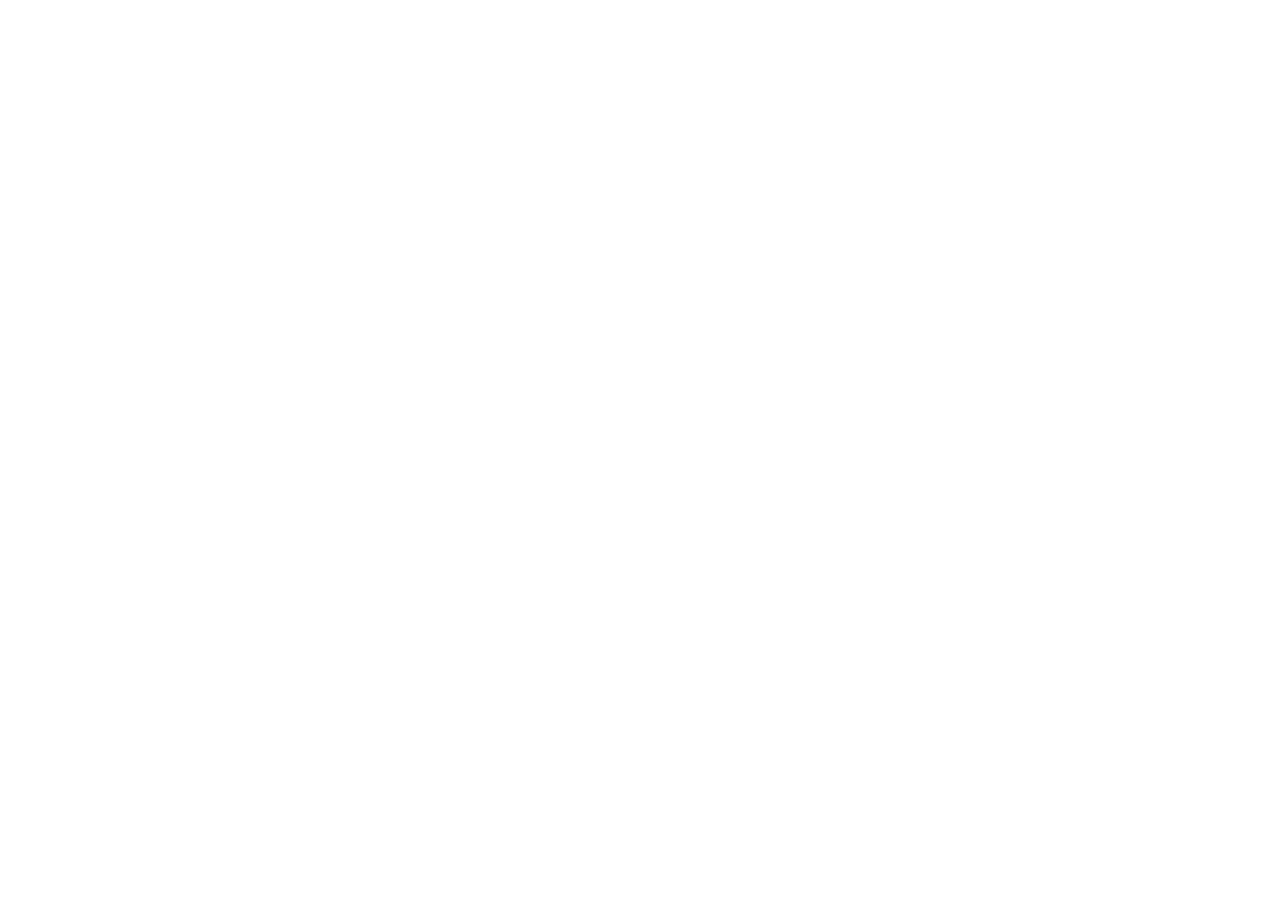
==== Code_Rebuild/index.html @ 90f7cb65 "rename" ====
<!DOCTYPE html>
<html lang="en">
  <head>
    <meta charset="UTF-8" />
    <meta name="viewport" content="width=device-width, initial-scale=1.0" />
    <title>Movie Finder</title>
    <link rel="stylesheet" href="./style/style.css" />
    <script src="./src/main.js"></script>
  </head>
  <body>
    <header></header>
    <form></form>
    <ul></ul>
  </body>
</html>
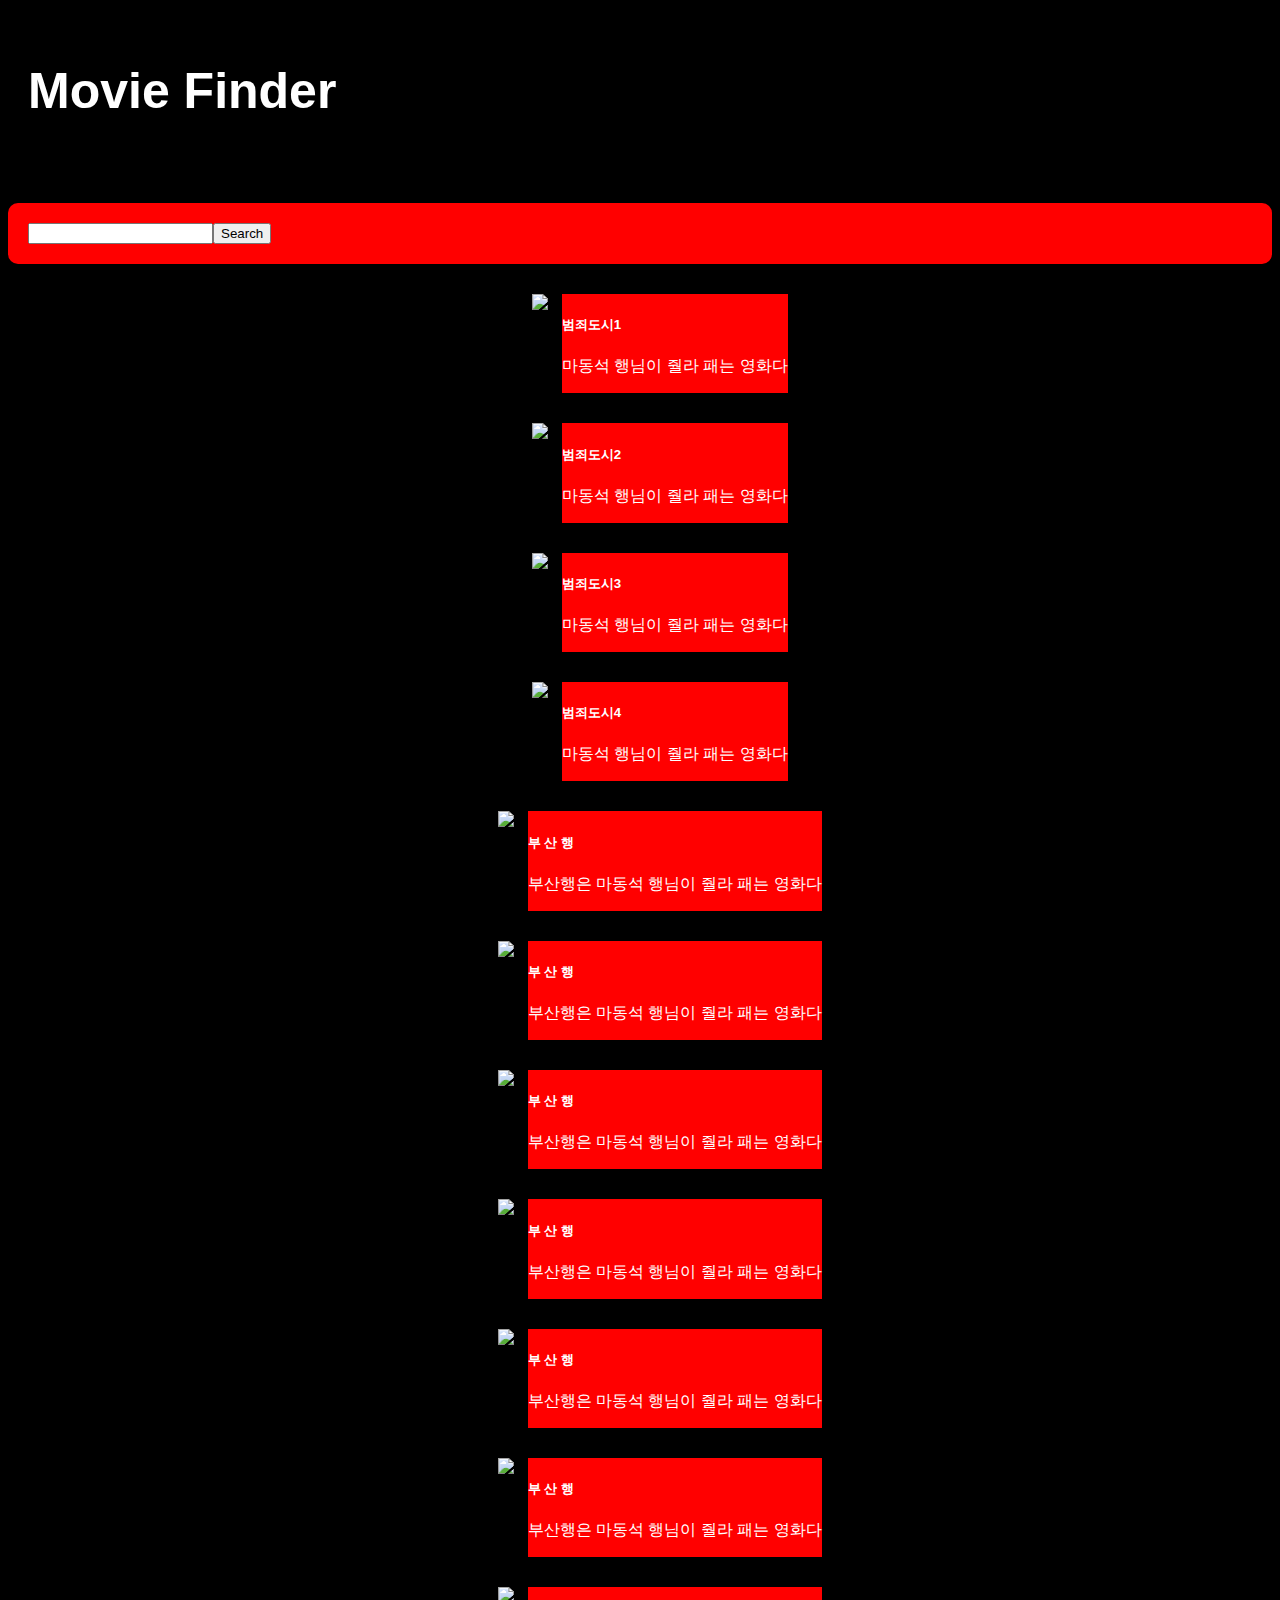
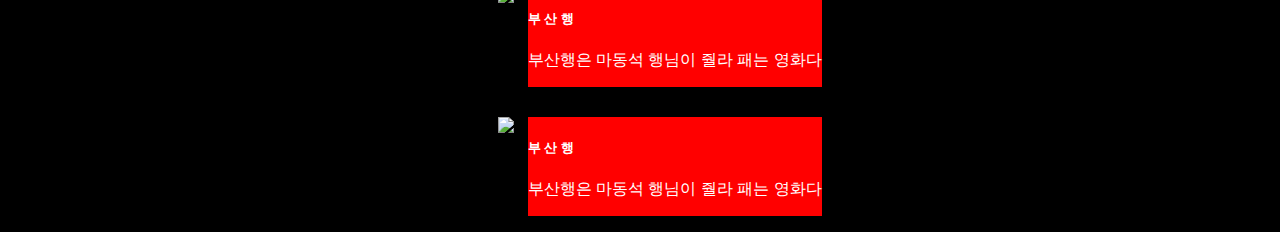
==== commit 925f7d9a: "파일구조생성, 파일 및 폴더 분류, 가독성 코드 리빌드" ====
--- a/Code_Rebuild/index.html
+++ b/Code_Rebuild/index.html
@@ -5,11 +5,184 @@
     <meta name="viewport" content="width=device-width, initial-scale=1.0" />
     <title>Movie Finder</title>
     <link rel="stylesheet" href="./style/style.css" />
-    <script src="./src/main.js"></script>
+    <script type="module" src="./src/main.js"></script>
+    <script type="module" src="./src/movie.js"></script>
+    <script type="module" src="./src/search.js"></script>
   </head>
   <body>
-    <header></header>
-    <form></form>
-    <ul></ul>
+    <header class="header">
+      <h1>Movie Finder</h1>
+    </header>
+
+    <from class="movieSearchBox" onsubmit="search_movie(event)">
+      <input class="search-box" />
+      <button>Search</button>
+    </from>
+
+    <ul>
+
+      <div class="row row-cols-1 row-cols-md-4 g-4">
+        <div class="col">
+          <div class="card">
+            <img
+              src="https://scsgozneamae10236445.cdn.ntruss.com/data2/content/image/2018/07/02/.cache/512/201807020659995.jpg"
+              class="card-img-top"
+              alt="..."
+            />
+            <div class="card-body">
+              <h5 class="card-title">범죄도시1</h5>
+              <p class="card-text">마동석 행님이 줠라 패는 영화다</p>
+            </div>
+          </div>
+        </div>
+        <div class="col">
+          <div class="card">
+            <img
+              src="https://dimg.donga.com/wps/SPORTS/IMAGE/2022/04/04/112677901.1.jpg"
+              class="card-img-top"
+              alt="..."
+            />
+            <div class="card-body">
+              <h5 class="card-title">범죄도시2</h5>
+              <p class="card-text">마동석 행님이 줠라 패는 영화다</p>
+            </div>
+          </div>
+        </div>
+        <div class="col">
+          <div class="card">
+            <img
+              src="https://i.namu.wiki/i/V9goIIR__RXEeZBHmAoae1VjRW-phKcMsVSeVdmU9PzuUMMuOCthDBBouKipDuUoPtFGzofQxJkPVCmuc3Nw4Q.webp"
+              class="card-img-top"
+              alt="..."
+            />
+            <div class="card-body">
+              <h5 class="card-title">범죄도시3</h5>
+              <p class="card-text">마동석 행님이 줠라 패는 영화다</p>
+            </div>
+          </div>
+        </div>
+        <div class="col">
+          <div class="card">
+            <img
+              src="https://talkimg.imbc.com/TVianUpload/tvian/TViews/image/2024/03/25/6cb59639-cd28-4efa-93f5-187dca842cb2.jpg"
+              class="card-img-top"
+              alt="..."
+            />
+            <div class="card-body">
+              <h5 class="card-title">범죄도시4</h5>
+              <p class="card-text">마동석 행님이 줠라 패는 영화다</p>
+            </div>
+          </div>
+        </div>
+        <div class="col">
+          <div class="card">
+            <img
+              src="https://mblogthumb-phinf.pstatic.net/MjAxNzAyMjJfNSAg/MDAxNDg3NzI0MjQzNzM5.1lVCSNpeV_wLCrkAXolwhHixQYgpetlH29HQcWUY1t4g.-LlMVsqtbJfQvWAadQCF6XpLucYQ6QQVi7edISl8mqAg.JPEG.designpress2016/%EB%B6%80%EC%82%B0%ED%96%89_5.jpg?type=w800"
+              class="card-img-top"
+              alt="..."
+            />
+            <div class="card-body">
+              <h5 class="card-title">부 산 행</h5>
+              <p class="card-text">부산행은 마동석 행님이 줠라 패는 영화다</p>
+            </div>
+          </div>
+        </div>
+        <div class="col">
+          <div class="card">
+            <img
+              src="https://mblogthumb-phinf.pstatic.net/MjAxNzAyMjJfNSAg/MDAxNDg3NzI0MjQzNzM5.1lVCSNpeV_wLCrkAXolwhHixQYgpetlH29HQcWUY1t4g.-LlMVsqtbJfQvWAadQCF6XpLucYQ6QQVi7edISl8mqAg.JPEG.designpress2016/%EB%B6%80%EC%82%B0%ED%96%89_5.jpg?type=w800"
+              class="card-img-top"
+              alt="..."
+            />
+            <div class="card-body">
+              <h5 class="card-title">부 산 행</h5>
+              <p class="card-text">부산행은 마동석 행님이 줠라 패는 영화다</p>
+            </div>
+          </div>
+        </div>
+        <div class="col">
+          <div class="card">
+            <img
+              src="https://mblogthumb-phinf.pstatic.net/MjAxNzAyMjJfNSAg/MDAxNDg3NzI0MjQzNzM5.1lVCSNpeV_wLCrkAXolwhHixQYgpetlH29HQcWUY1t4g.-LlMVsqtbJfQvWAadQCF6XpLucYQ6QQVi7edISl8mqAg.JPEG.designpress2016/%EB%B6%80%EC%82%B0%ED%96%89_5.jpg?type=w800"
+              class="card-img-top"
+              alt="..."
+            />
+            <div class="card-body">
+              <h5 class="card-title">부 산 행</h5>
+              <p class="card-text">부산행은 마동석 행님이 줠라 패는 영화다</p>
+            </div>
+          </div>
+        </div>
+        <div class="col">
+          <div class="card">
+            <img
+              src="https://mblogthumb-phinf.pstatic.net/MjAxNzAyMjJfNSAg/MDAxNDg3NzI0MjQzNzM5.1lVCSNpeV_wLCrkAXolwhHixQYgpetlH29HQcWUY1t4g.-LlMVsqtbJfQvWAadQCF6XpLucYQ6QQVi7edISl8mqAg.JPEG.designpress2016/%EB%B6%80%EC%82%B0%ED%96%89_5.jpg?type=w800"
+              class="card-img-top"
+              alt="..."
+            />
+            <div class="card-body">
+              <h5 class="card-title">부 산 행</h5>
+              <p class="card-text">부산행은 마동석 행님이 줠라 패는 영화다</p>
+            </div>
+          </div>
+        </div>
+        <div class="col">
+          <div class="card">
+            <img
+              src="https://mblogthumb-phinf.pstatic.net/MjAxNzAyMjJfNSAg/MDAxNDg3NzI0MjQzNzM5.1lVCSNpeV_wLCrkAXolwhHixQYgpetlH29HQcWUY1t4g.-LlMVsqtbJfQvWAadQCF6XpLucYQ6QQVi7edISl8mqAg.JPEG.designpress2016/%EB%B6%80%EC%82%B0%ED%96%89_5.jpg?type=w800"
+              class="card-img-top"
+              alt="..."
+            />
+            <div class="card-body">
+              <h5 class="card-title">부 산 행</h5>
+              <p class="card-text">부산행은 마동석 행님이 줠라 패는 영화다</p>
+            </div>
+          </div>
+        </div>
+        <div class="col">
+          <div class="card">
+            <img
+              src="https://mblogthumb-phinf.pstatic.net/MjAxNzAyMjJfNSAg/MDAxNDg3NzI0MjQzNzM5.1lVCSNpeV_wLCrkAXolwhHixQYgpetlH29HQcWUY1t4g.-LlMVsqtbJfQvWAadQCF6XpLucYQ6QQVi7edISl8mqAg.JPEG.designpress2016/%EB%B6%80%EC%82%B0%ED%96%89_5.jpg?type=w800"
+              class="card-img-top"
+              alt="..."
+            />
+            <div class="card-body">
+              <h5 class="card-title">부 산 행</h5>
+              <p class="card-text">부산행은 마동석 행님이 줠라 패는 영화다</p>
+            </div>
+          </div>
+        </div>
+        <div class="col">
+          <div class="card">
+            <img
+              src="https://mblogthumb-phinf.pstatic.net/MjAxNzAyMjJfNSAg/MDAxNDg3NzI0MjQzNzM5.1lVCSNpeV_wLCrkAXolwhHixQYgpetlH29HQcWUY1t4g.-LlMVsqtbJfQvWAadQCF6XpLucYQ6QQVi7edISl8mqAg.JPEG.designpress2016/%EB%B6%80%EC%82%B0%ED%96%89_5.jpg?type=w800"
+              class="card-img-top"
+              alt="..."
+            />
+            <div class="card-body">
+              <h5 class="card-title">부 산 행</h5>
+              <p class="card-text">부산행은 마동석 행님이 줠라 패는 영화다</p>
+            </div>
+          </div>
+        </div>
+        <div class="col">
+          <div class="card">
+            <img
+              src="https://mblogthumb-phinf.pstatic.net/MjAxNzAyMjJfNSAg/MDAxNDg3NzI0MjQzNzM5.1lVCSNpeV_wLCrkAXolwhHixQYgpetlH29HQcWUY1t4g.-LlMVsqtbJfQvWAadQCF6XpLucYQ6QQVi7edISl8mqAg.JPEG.designpress2016/%EB%B6%80%EC%82%B0%ED%96%89_5.jpg?type=w800"
+              class="card-img-top"
+              alt="..."
+            />
+            <div class="card-body">
+              <h5 class="card-title">부 산 행</h5>
+              <p class="card-text">부산행은 마동석 행님이 줠라 패는 영화다</p>
+            </div>
+          </div>
+        </div>
+      </div>
+    </body>
+  </html>
+  </mainFrame>
+  
+    </ul>
   </body>
 </html>
--- a/Code_Rebuild/style/style.css
+++ b/Code_Rebuild/style/style.css
@@ -0,0 +1,54 @@
+/* 폰트 */
+@import url("https://fonts.googleapis.com/css2?family=Gugi&display=swap");
+@import url("https://fonts.googleapis.com/css2?family=Shadows+Into+Light&display=swap");
+
+* {
+  font-family: "Jersey 10 Charted", sans-serif;
+}
+
+.header {
+  display: flex;
+  flex-direction: column;
+  justify-content: center;
+
+  font-family: "Shadows Into Light", cursive;
+  font-style: normal;
+  font-size: 25px;
+  color: white;
+
+  background-image: url("https://images-wixmp-ed30a86b8c4ca887773594c2.wixmp.com/f/44bfb1a9-9b0e-4c56-a977-ca034a95ca08/ddqeicg-92a6cf68-80c8-4102-92c6-9924433f7ba2.png?token=eyJ0eXAiOiJKV1QiLCJhbGciOiJIUzI1NiJ9.[base64].TOmC7zEit5Z_asimfa2PaP5Vr0alhVVkaHnGFuhL_cQ");
+  background-position: center;
+  background-size: cover;
+
+  border-radius: 20px;
+  padding: 20px;
+  height: auto;
+}
+
+.movieSearchBox {
+  display: flex;
+  margin: 30px auto 0 auto;
+  padding: 20px;
+  background-color: red;
+
+  border-radius: 10px;
+  padding: 20px;
+  height: auto;
+}
+
+.card {
+  display: flex;
+  justify-content: center;
+  margin: 30px auto auto auto;
+}
+
+.card-body {
+  background-color: red;
+  color: white;
+}
+
+@media all {
+  body {
+    background-color: black;
+  }
+}
